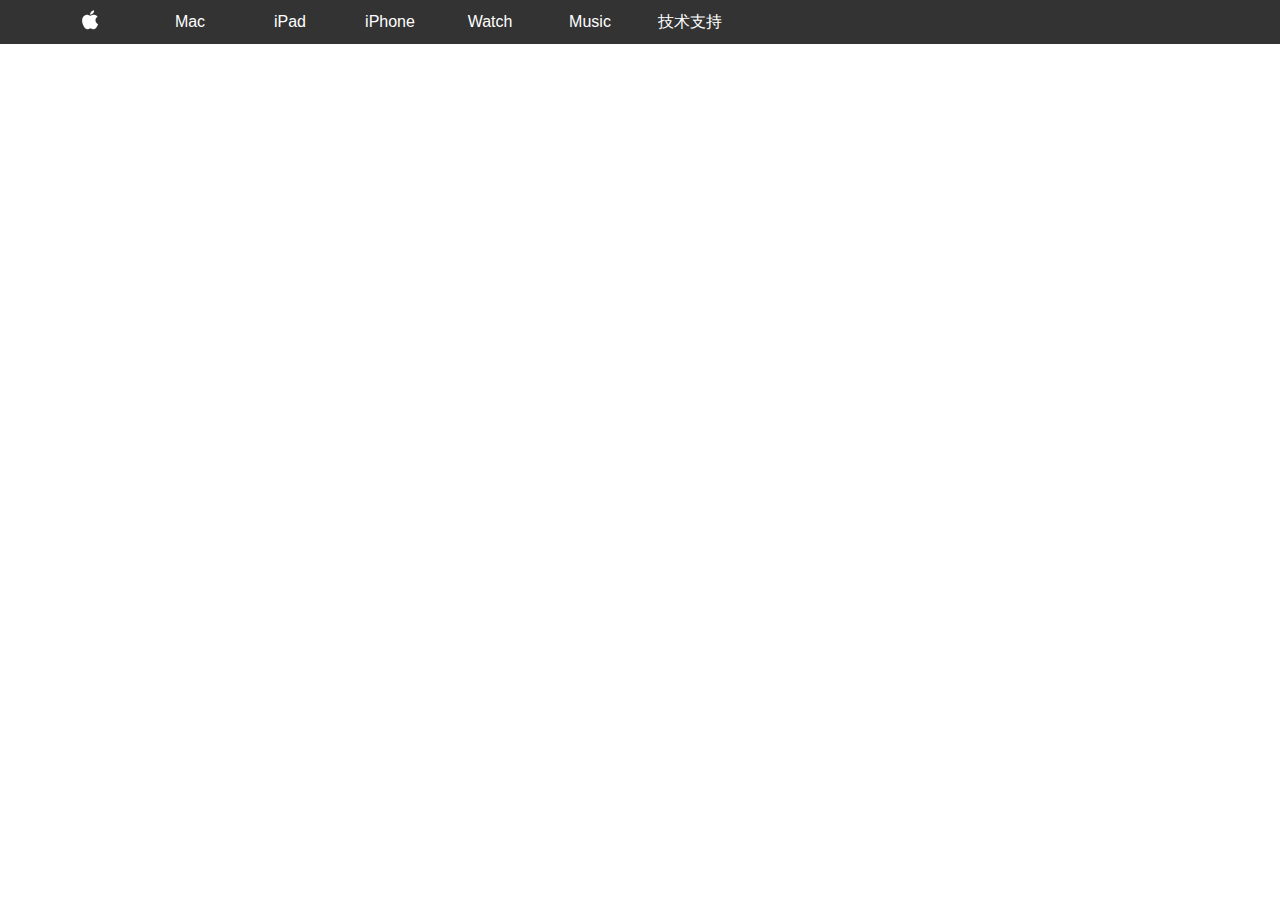
==== Apple/index.html @ f985d29e "add Apple Homepage" ====
<!DOCTYPE html>
<html lang="en">
<head>
	<meta charset="UTF-8">
	<title>Apple(中国) - 官方网站</title>
	<link rel="stylesheet" href="css/global.css">
	<link rel="stylesheet" href="css/header.css">
	<link rel="stylesheet" href="css/footer.css">
</head>
<body>
	<!-- header和footer是苹果官网都有且基本相同的结构，所以可以用一个结构和样式。 先完成header和footer。然后复制到其他目录下作为相同的元素，最后再写中间不同的。 -->
	<header>
		<div class="head">
			<ul class="li_top">
				<li><a class="appleLogo" href=""><img src="img/svg_apple-logo.svg" alt=""></a></li>
				<li><a href="#">Mac</a></li>
				<li><a href="#">iPad</a></li>
				<li><a href="#">iPhone</a></li>
				<li><a href="#">Watch</a></li>
				<li><a href="#">Music</a></li>
				<li><a href="#">技术支持</a></li>
				<li></li>
				<li></li>
			</ul>
		</div>
	</header>
	<footer></footer>
</body>
</html>
---- Apple/css/global.css ----
html,body{
	padding: 0;
	margin: 0;
	width: 100%;
	font-size: 16px;
	font-family: "Arial","Microsoft YaHei";
}
---- Apple/css/header.css ----
.li_top{
	position: absolute;
	top: 0;
	width: 100%;
	min-width: 1024px;
	height: 48px;
	max-height: 44px;
	margin: 0;
	background-color: rgba(0,0,0,0.8);
}
.li_top li{
	list-style-type: none;
	float: left;
	width: 100px;
	height: 44px;
	line-height: 44px;
	max-height: 44px;
}
.li_top li a{
	display: inline-block;
	text-decoration: none;
	color: #fff;
	line-height: 44px;
	width: 100%;
	text-align: center;
	height: 44px;
	line-height: 44px;
	max-height: 44px;
}
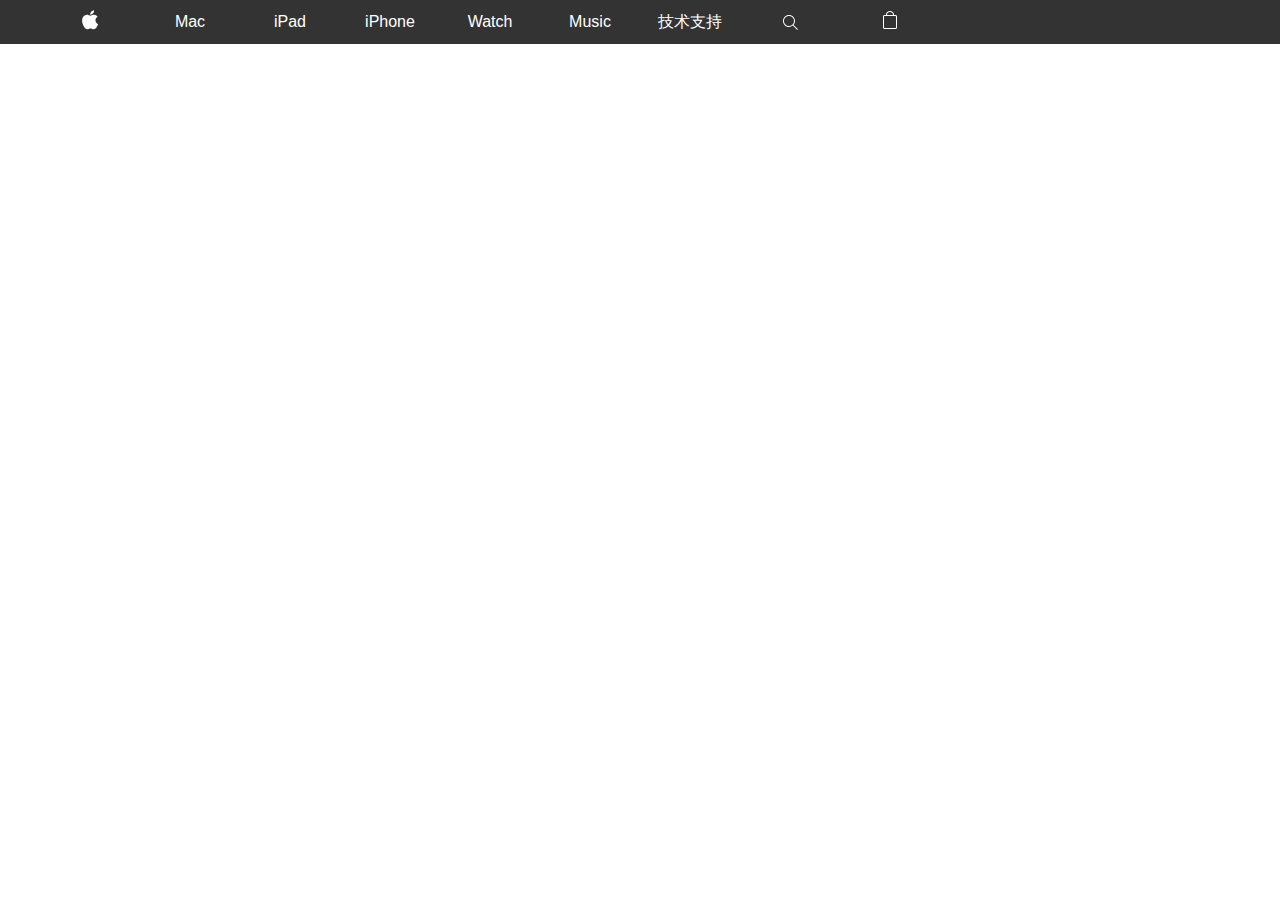
==== commit c01edd48: "apple version - 0.01" ====
--- a/Apple/index.html
+++ b/Apple/index.html
@@ -19,8 +19,8 @@
 				<li><a href="#">Watch</a></li>
 				<li><a href="#">Music</a></li>
 				<li><a href="#">技术支持</a></li>
-				<li></li>
-				<li></li>
+				<li><a href="#"><img src="img/svg_searchIcon.svg" alt=""></a></li>
+				<li><a href="#"><img src="img/svg_bagl.svg" alt=""></a></li>
 			</ul>
 		</div>
 	</header>
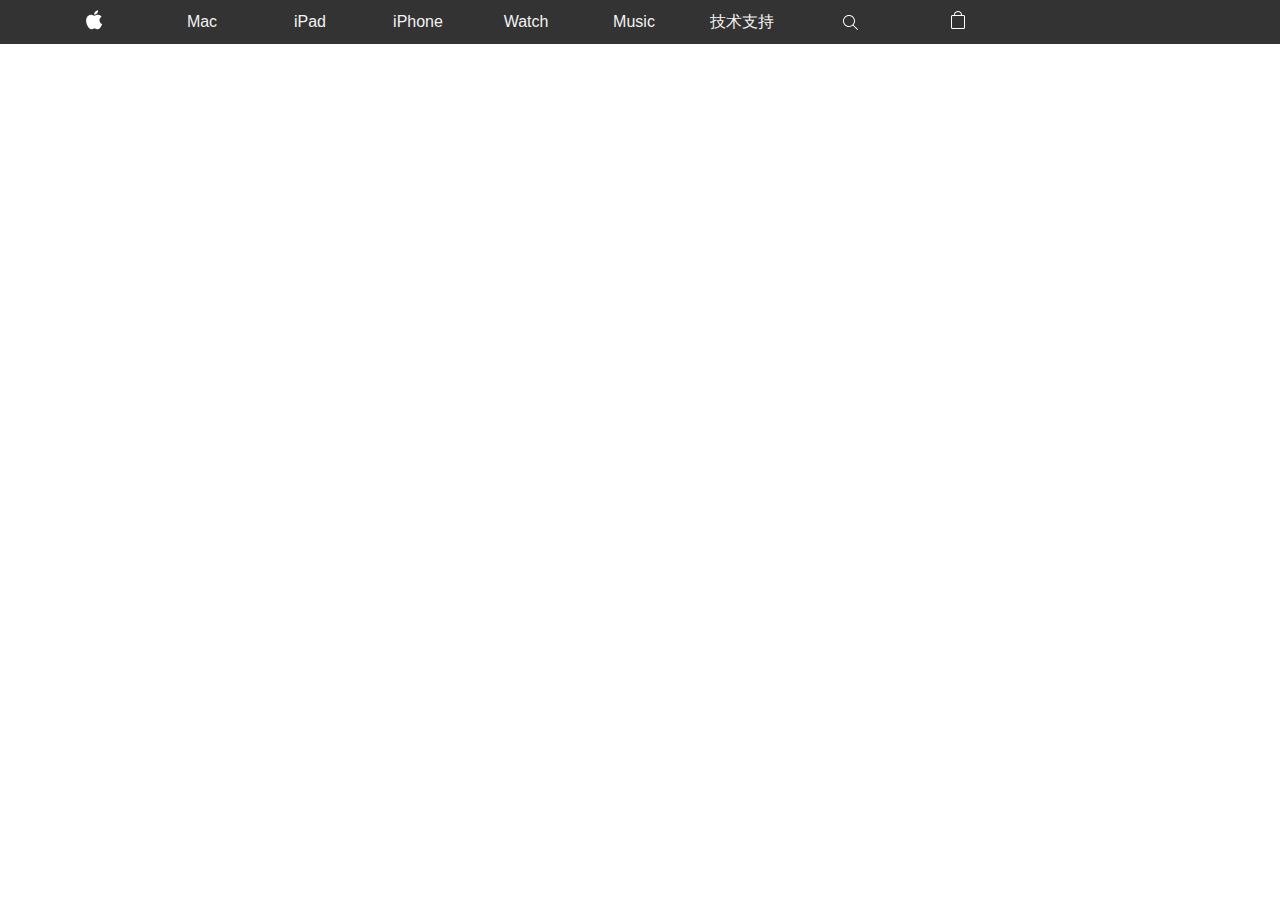
==== commit cd64e230: "apple version -0.02" ====
--- a/Apple/index.html
+++ b/Apple/index.html
@@ -19,8 +19,8 @@
 				<li><a href="#">Watch</a></li>
 				<li><a href="#">Music</a></li>
 				<li><a href="#">技术支持</a></li>
-				<li><a href="#"><img src="img/svg_searchIcon.svg" alt=""></a></li>
-				<li><a href="#"><img src="img/svg_bagl.svg" alt=""></a></li>
+				<li><a class="appleSearch" href="#"><img src="img/svg_searchIcon.svg" alt=""></a></li>
+				<li><a class="appleBag" href="#"><img src="img/svg_bagl.svg" alt=""></a></li>
 			</ul>
 		</div>
 	</header>
--- a/Apple/css/header.css
+++ b/Apple/css/header.css
@@ -1,29 +1,43 @@
-.li_top{
+.head{
 	position: absolute;
 	top: 0;
 	width: 100%;
 	min-width: 1024px;
 	height: 48px;
 	max-height: 44px;
-	margin: 0;
+	/*margin: 0;*/
 	background-color: rgba(0,0,0,0.8);
+}
+.li_top{
+	position: absolute;
+	top: 0;
+	width: 1080px;
+	min-width: 1024px;
+	height: 48px;
+	max-height: 44px;
+	margin: 0 auto;
+
+	/*background-color: rgba(0,0,0,0.8);*/
 }
 .li_top li{
 	list-style-type: none;
 	float: left;
-	width: 100px;
-	height: 44px;
+	width: 10%;
+/*	height: 44px;
 	line-height: 44px;
-	max-height: 44px;
+	max-height: 44px;*/
 }
 .li_top li a{
 	display: inline-block;
 	text-decoration: none;
-	color: #fff;
+	color: #F2F2F2;
 	line-height: 44px;
 	width: 100%;
 	text-align: center;
 	height: 44px;
 	line-height: 44px;
 	max-height: 44px;
+}
+.li_top li:hover a{
+
 }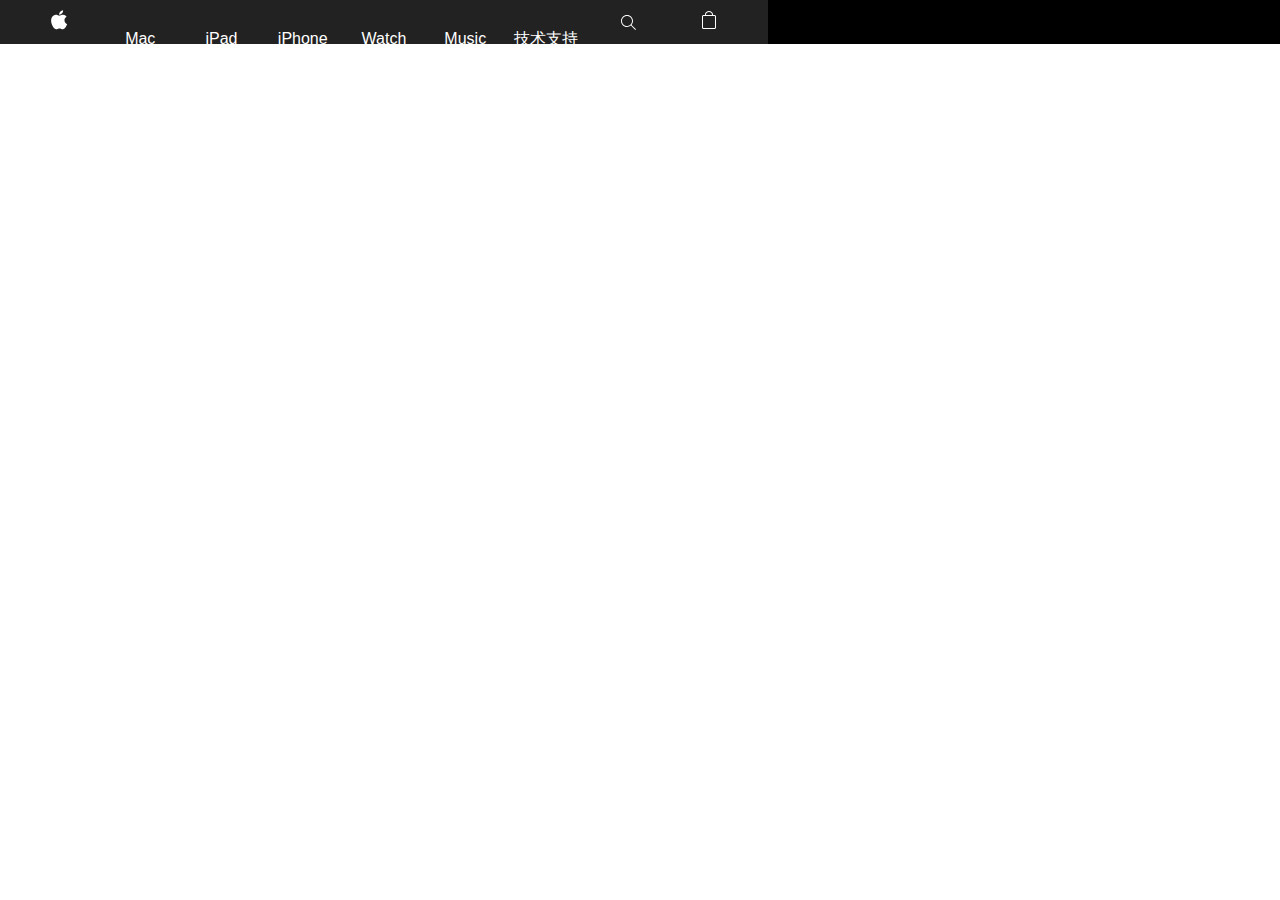
==== commit 5abf66ae: "version 0.032" ====
--- a/Apple/index.html
+++ b/Apple/index.html
@@ -1,17 +1,21 @@
 <!DOCTYPE html>
 <html lang="en">
+
 <head>
-	<meta charset="UTF-8">
-	<title>Apple(中国) - 官方网站</title>
-	<link rel="stylesheet" href="css/global.css">
-	<link rel="stylesheet" href="css/header.css">
-	<link rel="stylesheet" href="css/footer.css">
+    <meta charset="UTF-8">
+    <title>Apple(中国) - 官方网站</title>
+    <link rel="stylesheet" href="css/global.css">
+    <link rel="stylesheet" href="css/header.css">
+    <link rel="stylesheet" href="css/footer.css">
+    <!-- <link rel="stylesheet" href="F:/Code/BootCss/meyer-reset.css"> -->
 </head>
+
 <body>
-	<!-- header和footer是苹果官网都有且基本相同的结构，所以可以用一个结构和样式。 先完成header和footer。然后复制到其他目录下作为相同的元素，最后再写中间不同的。 -->
-	<header>
-		<div class="head">
-			<ul class="li_top">
+    <!-- header和footer是苹果官网都有且基本相同的结构，所以可以用一个结构和样式。 先完成header和footer。然后复制到其他目录下作为相同的元素，最后再写中间不同的。 -->
+    <header>
+        <!-- 这些就是header.css里弃用的代码要修饰的。 -->
+        <!-- <div class="head">
+			 <ul class="li_top">
 				<li><a class="appleLogo" href=""><img src="img/svg_apple-logo.svg" alt=""></a></li>
 				<li><a href="#">Mac</a></li>
 				<li><a href="#">iPad</a></li>
@@ -21,9 +25,23 @@
 				<li><a href="#">技术支持</a></li>
 				<li><a class="appleSearch" href="#"><img src="img/svg_searchIcon.svg" alt=""></a></li>
 				<li><a class="appleBag" href="#"><img src="img/svg_bagl.svg" alt=""></a></li>
-			</ul>
-		</div>
-	</header>
-	<footer></footer>
+			</ul> 
+        </div> -->
+        <div class="ap_top">
+        	<div class="ap_menu">
+        		<a class="ap_a" href="#"><img src="img/svg_apple-logo.svg" alt=""></a>
+        		<a class="ap_a" href="#">Mac</a>
+        		<a class="ap_a" href="#">iPad</a>
+        		<a class="ap_a" href="#">iPhone</a>
+        		<a class="ap_a" href="#">Watch</a>
+        		<a class="ap_a" href="#">Music</a>
+        		<a class="ap_a" href="#">技术支持</a>
+        		<a class="ap_a" href="#"><img src="img/svg_searchIcon.svg" alt=""></a>
+        		<a class="ap_a" href="#"><img src="img/svg_bagl.svg" alt=""></a>
+        	</div>
+        </div>
+    </header>
+    <footer></footer>
 </body>
-</html>+
+</html>
--- a/Apple/css/header.css
+++ b/Apple/css/header.css
@@ -1,11 +1,11 @@
-.head{
+/*.head{
 	position: absolute;
 	top: 0;
 	width: 100%;
 	min-width: 1024px;
 	height: 48px;
 	max-height: 44px;
-	/*margin: 0;*/
+	margin: 0;
 	background-color: rgba(0,0,0,0.8);
 }
 .li_top{
@@ -15,17 +15,18 @@
 	min-width: 1024px;
 	height: 48px;
 	max-height: 44px;
-	margin: 0 auto;
+	margin: 0;
+	left: 19%;
 
-	/*background-color: rgba(0,0,0,0.8);*/
+	background-color: rgba(0,0,0,0.8);
 }
 .li_top li{
 	list-style-type: none;
 	float: left;
 	width: 10%;
-/*	height: 44px;
+	height: 44px;
 	line-height: 44px;
-	max-height: 44px;*/
+	max-height: 44px;
 }
 .li_top li a{
 	display: inline-block;
@@ -38,6 +39,32 @@
 	line-height: 44px;
 	max-height: 44px;
 }
-.li_top li:hover a{
+*/
+/*********************
+	以上代码全部弃用,是以无序列表为html写的。
+*********************/
 
+.ap_top{
+	width: 100%;
+	background-color: #000;
+	height: 44px;
+	max-height: 48px;
+}
+.ap_menu{
+	width: 60%;
+	background-color: #222222;
+	height: 44px;
+	max-height: 48px;
+	text-align: center;
+}
+.ap_a{
+	display: inline-block;
+	width: 10%;
+	text-decoration: none;
+	color: #fff;
+	height: 44px;
+	max-height: 48px;
+	line-height: 44px;
+	text-align: center;
+	padding: 0;
 }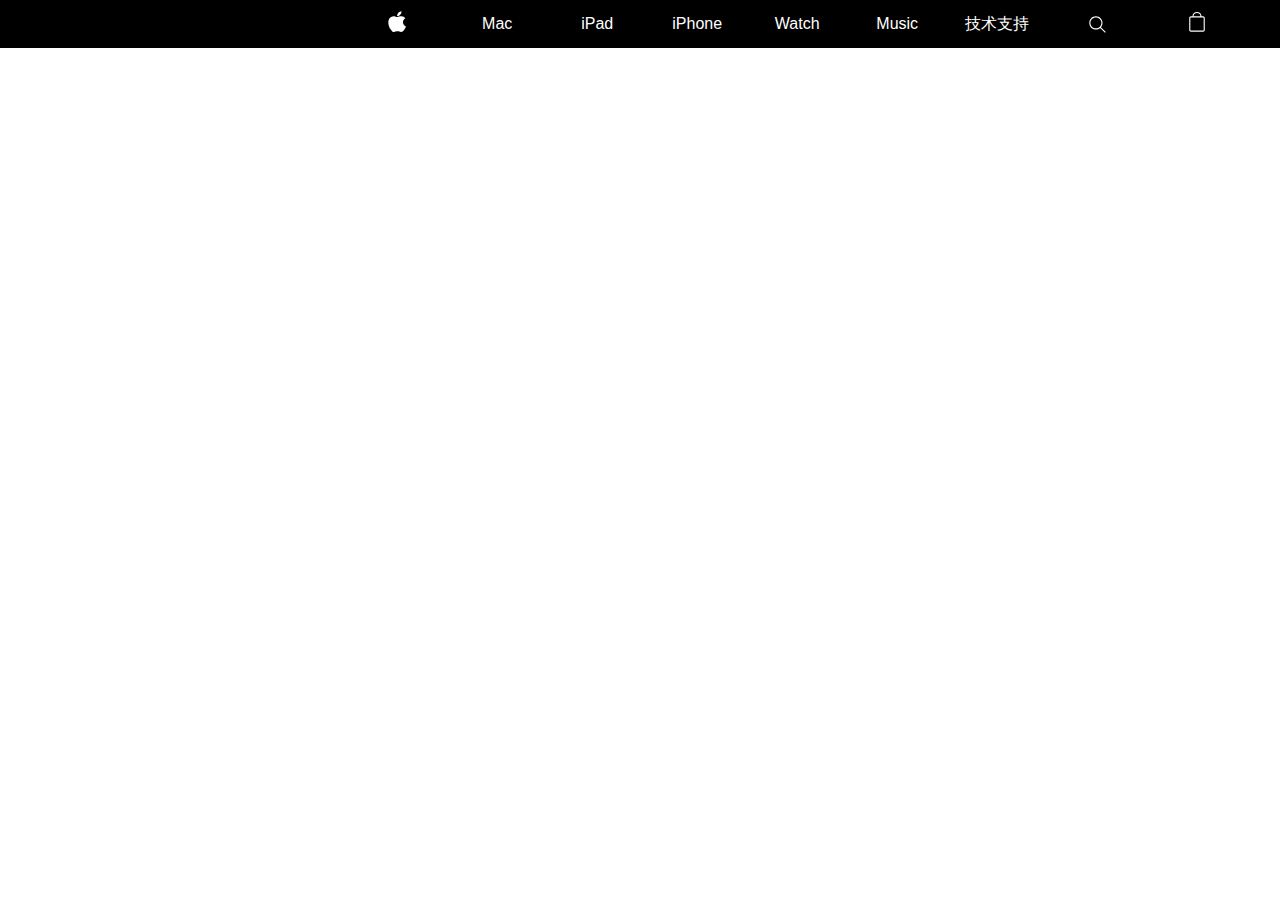
==== commit d5cafa91: "verison 1" ====
--- a/Apple/index.html
+++ b/Apple/index.html
@@ -14,32 +14,24 @@
     <!-- header和footer是苹果官网都有且基本相同的结构，所以可以用一个结构和样式。 先完成header和footer。然后复制到其他目录下作为相同的元素，最后再写中间不同的。 -->
     <header>
         <!-- 这些就是header.css里弃用的代码要修饰的。 -->
-        <!-- <div class="head">
-			 <ul class="li_top">
-				<li><a class="appleLogo" href=""><img src="img/svg_apple-logo.svg" alt=""></a></li>
-				<li><a href="#">Mac</a></li>
-				<li><a href="#">iPad</a></li>
-				<li><a href="#">iPhone</a></li>
-				<li><a href="#">Watch</a></li>
-				<li><a href="#">Music</a></li>
-				<li><a href="#">技术支持</a></li>
-				<li><a class="appleSearch" href="#"><img src="img/svg_searchIcon.svg" alt=""></a></li>
-				<li><a class="appleBag" href="#"><img src="img/svg_bagl.svg" alt=""></a></li>
-			</ul> 
-        </div> -->
-        <div class="ap_top">
-        	<div class="ap_menu">
-        		<a class="ap_a" href="#"><img src="img/svg_apple-logo.svg" alt=""></a>
-        		<a class="ap_a" href="#">Mac</a>
-        		<a class="ap_a" href="#">iPad</a>
-        		<a class="ap_a" href="#">iPhone</a>
-        		<a class="ap_a" href="#">Watch</a>
-        		<a class="ap_a" href="#">Music</a>
-        		<a class="ap_a" href="#">技术支持</a>
-        		<a class="ap_a" href="#"><img src="img/svg_searchIcon.svg" alt=""></a>
-        		<a class="ap_a" href="#"><img src="img/svg_bagl.svg" alt=""></a>
-        	</div>
-        </div>
+        <!-- <div class="head"> -->
+        <ul class="li_top">
+            <li>
+                <a class="appleLogo" href=""><img src="img/svg_apple-logo.svg" alt=""></a>
+            </li>
+            <li><a href="#">Mac</a></li>
+            <li><a href="#">iPad</a></li>
+            <li><a href="#">iPhone</a></li>
+            <li><a href="#">Watch</a></li>
+            <li><a href="#">Music</a></li>
+            <li><a href="#">技术支持</a></li>
+            <li>
+                <a class="appleSearch" href="#"><img src="img/svg_searchIcon.svg" alt=""></a>
+            </li>
+            <li>
+                <a class="appleBag" href="#"><img src="img/svg_bagl.svg" alt=""></a>
+            </li>
+        </ul>
     </header>
     <footer></footer>
 </body>
--- a/Apple/css/header.css
+++ b/Apple/css/header.css
@@ -1,70 +1,32 @@
-/*.head{
-	position: absolute;
-	top: 0;
+.li_top{
 	width: 100%;
-	min-width: 1024px;
 	height: 48px;
-	max-height: 44px;
-	margin: 0;
-	background-color: rgba(0,0,0,0.8);
-}
-.li_top{
-	position: absolute;
-	top: 0;
-	width: 1080px;
-	min-width: 1024px;
-	height: 48px;
-	max-height: 44px;
-	margin: 0;
-	left: 19%;
-
-	background-color: rgba(0,0,0,0.8);
+	line-height: 48px;
+	background-color: #000;
+	list-style-type: none;
+	margin-top: 0;
 }
 .li_top li{
-	list-style-type: none;
 	float: left;
-	width: 10%;
-	height: 44px;
-	line-height: 44px;
-	max-height: 44px;
+	width: 100px;
+	position: relative;
+	left: 24%;
 }
 .li_top li a{
 	display: inline-block;
+	width: 100%;
+	color: #fff;
 	text-decoration: none;
-	color: #F2F2F2;
-	line-height: 44px;
-	width: 100%;
 	text-align: center;
-	height: 44px;
-	line-height: 44px;
-	max-height: 44px;
+
 }
-*/
-/*********************
-	以上代码全部弃用,是以无序列表为html写的。
-*********************/
-
-.ap_top{
-	width: 100%;
-	background-color: #000;
-	height: 44px;
-	max-height: 48px;
+.li_top li a img{
+	height: 48px;
 }
-.ap_menu{
-	width: 60%;
-	background-color: #222222;
-	height: 44px;
-	max-height: 48px;
-	text-align: center;
-}
-.ap_a{
-	display: inline-block;
-	width: 10%;
-	text-decoration: none;
-	color: #fff;
-	height: 44px;
-	max-height: 48px;
-	line-height: 44px;
-	text-align: center;
-	padding: 0;
+.li_top li a:nth-of-type(1),
+.li_top li:nth-of-type(1),
+.li_top li:nth-last-of-type(1),
+.li_top li:nth-last-of-type(1),
+{
+	height: 48px;
 }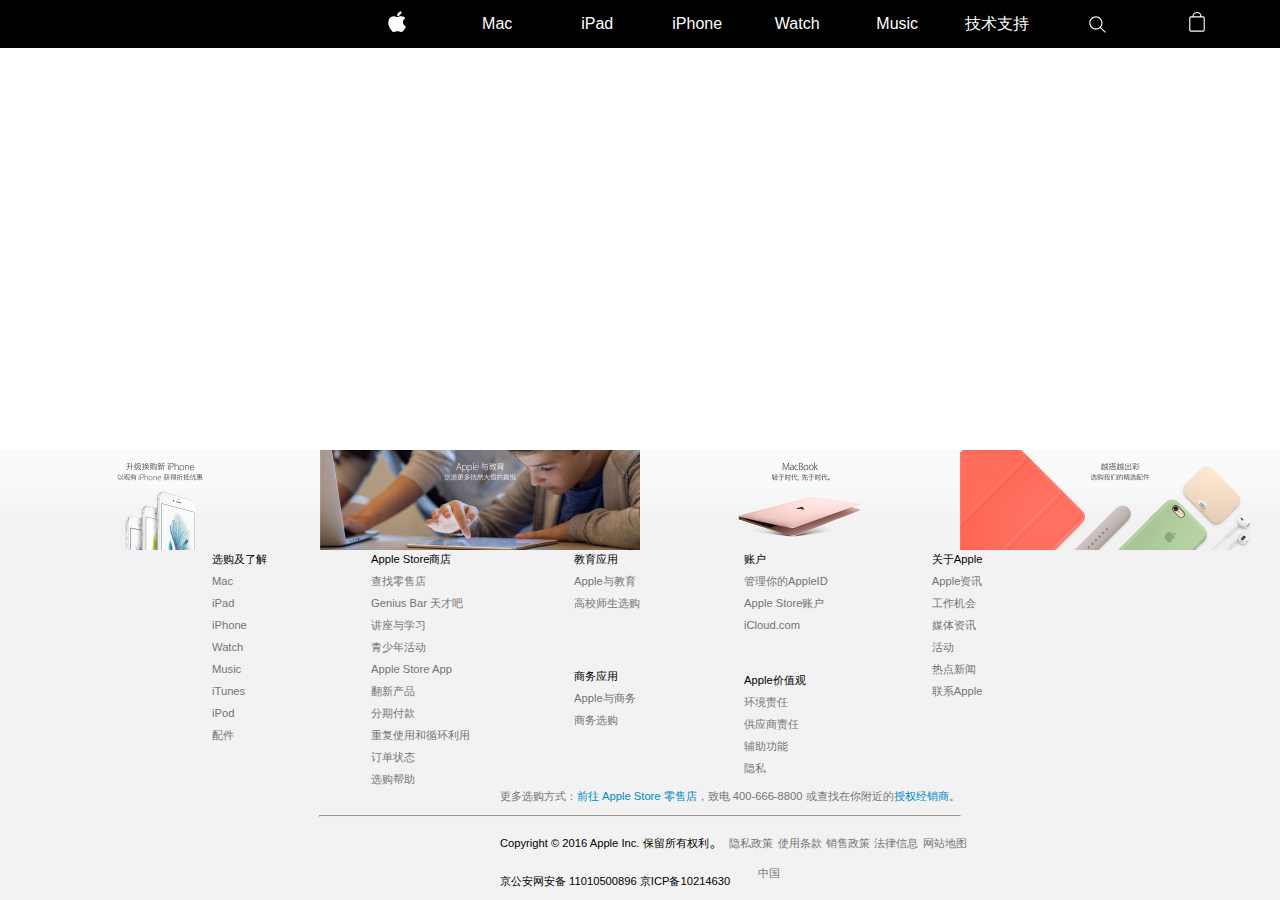
==== commit ae20792d: "add class .promo" ====
--- a/Apple/index.html
+++ b/Apple/index.html
@@ -6,6 +6,7 @@
     <title>Apple(中国) - 官方网站</title>
     <link rel="stylesheet" href="css/global.css">
     <link rel="stylesheet" href="css/header.css">
+    <link rel="stylesheet" href="css/promo.css">
     <link rel="stylesheet" href="css/footer.css">
     <!-- <link rel="stylesheet" href="F:/Code/BootCss/meyer-reset.css"> -->
 </head>
@@ -33,7 +34,99 @@
             </li>
         </ul>
     </header>
-    <footer></footer>
+    <nav class="slide">
+        
+    </nav>
+
+
+    <footer>
+    <nav class="promo">
+        <img src="img/home/a.jpg" alt="">
+        <img src="img/home/b.jpg" alt="">
+        <img src="img/home/c.jpg" alt="">
+        <img src="img/home/d.jpg" alt="">
+    </nav>
+        <div class="list">
+            <ul>
+                <li class="li-font">选购及了解</li>
+                <li><a href="#">Mac</a></li>
+                <li><a href="#">iPad</a></li>
+                <li><a href="#">iPhone</a></li>
+                <li><a href="#">Watch</a></li>
+                <li><a href="#">Music</a></li>
+                <li><a href="#">iTunes</a></li>
+                <li><a href="#">iPod</a></li>
+                <li><a href="#">配件</a></li>
+            </ul>
+            <ul>
+                <li class="li-font">Apple Store商店</li>
+                <li><a href="#">查找零售店</a></li>
+                <li><a href="#">Genius Bar 天才吧</a></li>
+                <li><a href="#">讲座与学习</a></li>
+                <li><a href="#">青少年活动</a></li>
+                <li><a href="#">Apple Store App</a></li>
+                <li><a href="#">翻新产品</a></li>
+                <li><a href="#">分期付款</a></li>
+                <li><a href="#">重复使用和循环利用</a></li>
+                <li><a href="#">订单状态</a></li>
+                <li><a href="#">选购帮助</a></li>
+            </ul>
+            <ul>
+                <li class="li-font">教育应用</li>
+                <li><a href="#">Apple与教育</a></li>
+                <li><a href="#">高校师生选购</a></li>
+                <br>
+                <br>
+                <br>
+                <li class="li-font">商务应用</li>
+                <li><a href="#">Apple与商务</a></li>
+                <li><a href="#">商务选购</a></li>
+            </ul>
+            <ul>
+                <li class="li-font">账户</li>
+                <li><a href="#">管理你的AppleID</a></li>
+                <li><a href="#">Apple Store账户</a></li>
+                <li><a href="#">iCloud.com</a></li>
+                <br>
+                <br>
+                <li class="li-font">Apple价值观</li>
+                <li><a href="#">环境责任</a></li>
+                <li><a href="#">供应商责任</a></li>
+                <li><a href="#">辅助功能</a></li>
+                <li><a href="#">隐私</a></li>
+            </ul>
+            <ul>
+                <li class="li-font">关于Apple</li>
+                <li><a href="#">Apple资讯</a></li>
+                <li><a href="#">工作机会</a></li>
+                <li><a href="#">媒体资讯</a></li>
+                <li><a href="#">活动</a></li>
+                <li><a href="#">热点新闻</a></li>
+                <li><a href="#">联系Apple</a></li>
+            </ul>
+        </div>
+        <div class="info_1">
+            <p>
+                更多选购方式：<a href="#">前往 Apple Store 零售店</a>，致电 400-666-8800 或查找在你附近的<a href="#">授权经销商</a>。
+            </p>
+        </div>
+        <hr>
+        <div class="info_2">
+            <span>
+                <p>Copyright &copy; 2016 Apple Inc. 保留所有权利</p>。
+                <a href="#">隐私政策</a>
+            <a href="#">使用条款</a>
+            <a href="#">销售政策</a>
+            <a href="#">法律信息</a>
+            <a href="#">网站地图</a>
+            </span>
+            <span>
+                <img src="img/home/china.png" alt="">
+                <a href="#">中国</a>
+            </span>
+            <p>京公安网安备 11010500896 京ICP备10214630</p>
+        </div>
+    </footer>
 </body>
 
 </html>
--- a/Apple/css/footer.css
+++ b/Apple/css/footer.css
@@ -0,0 +1,67 @@
+footer{
+	background-color: #F2F2F2;
+	position: fixed;
+	bottom: 0;
+	width: 100%;
+}
+footer hr{
+	width: 50%;
+	color: rgba(0, 0, 0, 0.2);
+}
+.list{
+	width: 1000px;
+	height: 300px;
+	margin: 10px auto;
+}
+.list ul{
+	float: left;
+	margin: 0 30px;
+}
+.list ul li{
+	padding: 2px;
+	list-style-type: none;
+}
+.li-font{
+	font-size: 0.7em;
+}
+.list ul li a{
+	text-decoration: none;
+	color: #747474;
+	font-size: 0.7em;
+}
+.list ul li a:hover{
+	text-decoration: underline;
+}
+.info_1 p, .info_2 span a{
+	color: #747474;
+	font-size: 0.7em;
+	text-decoration: none;
+}
+.info_1 p a{
+	color: #08c;
+	text-decoration: none;
+}
+.info_2 span p{
+	font-size: 0.7em;
+	display: inline-block;
+}
+.info_2 p{
+	font-size: .7em;
+}
+.info_2 span:nth-of-type(2){
+	float: right;
+	margin-right: 500px;
+}
+.info_1, .info_2{
+	margin-left: 500px;
+	clear: both;
+}
+
+.promo{
+	width: 100%;
+	background-color: #F2F2F2;
+}
+.promo img{
+	width: 25%;
+	float: left;
+}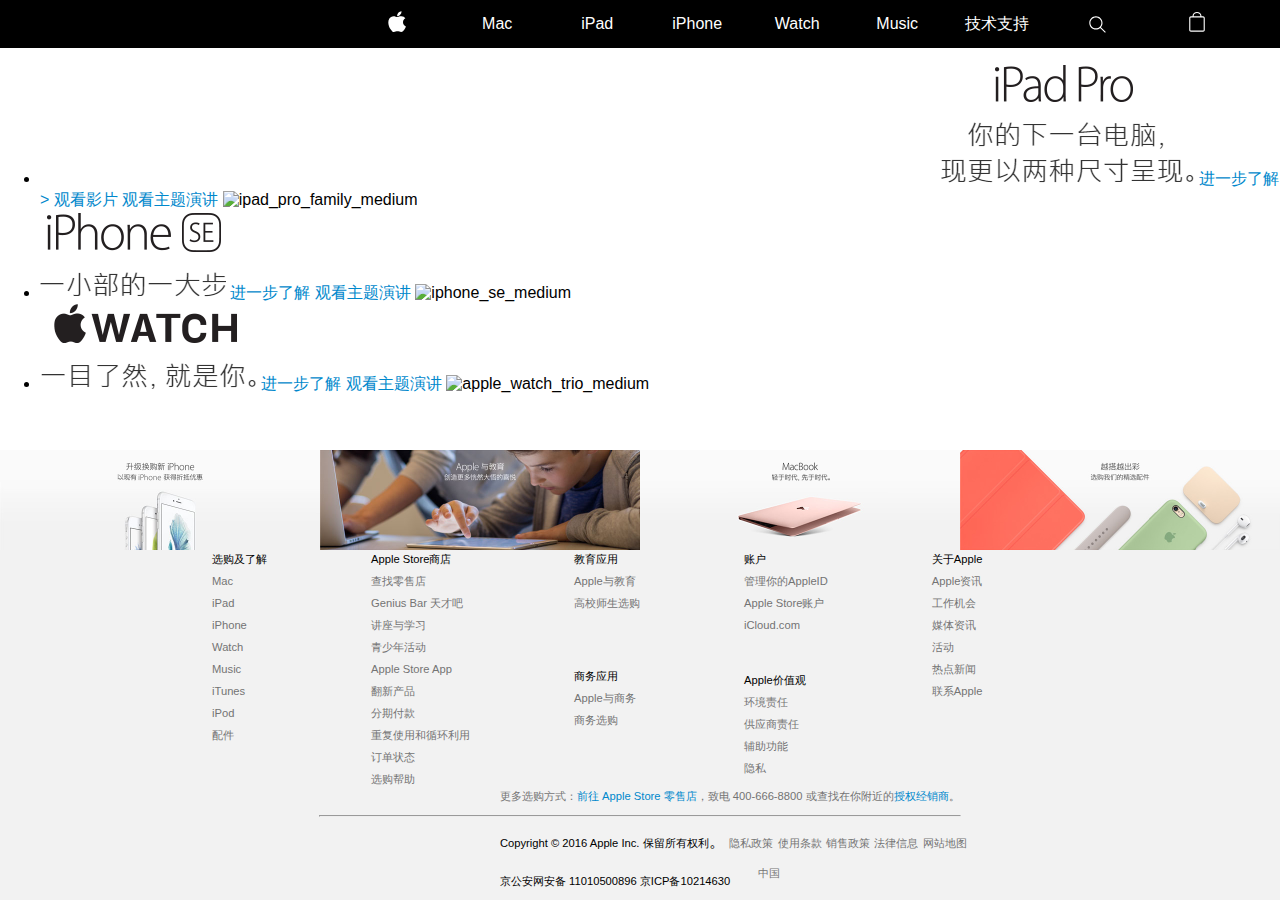
==== commit f5f28485: "slide effect almost finished" ====
--- a/Apple/index.html
+++ b/Apple/index.html
@@ -6,15 +6,17 @@
     <title>Apple(中国) - 官方网站</title>
     <link rel="stylesheet" href="css/global.css">
     <link rel="stylesheet" href="css/header.css">
-    <link rel="stylesheet" href="css/promo.css">
+    <link rel="stylesheet" href="css/slider.css">
     <link rel="stylesheet" href="css/footer.css">
-    <!-- <link rel="stylesheet" href="F:/Code/BootCss/meyer-reset.css"> -->
+    <link rel="stylesheet" href="F:/Code/code From bootcss.com/font-awesome-4.5.0/css/font-awesome.min.css">
+    <link rel="stylesheet" href="F:/Code/code From bootcss.com/unslider/dist/css/unslider.css">
+    <link rel="stylesheet" href="F:/Code/code From bootcss.com/unslider/dist/css/unslider-dots.css">
 </head>
 
 <body>
     <!-- header和footer是苹果官网都有且基本相同的结构，所以可以用一个结构和样式。 先完成header和footer。然后复制到其他目录下作为相同的元素，最后再写中间不同的。 -->
     <header>
-        <!-- 这些就是header.css里弃用的代码要修饰的。 -->
+        <!-- 这些就是header.css里弃用的代码要修饰的。gti -->
         <!-- <div class="head"> -->
         <ul class="li_top">
             <li>
@@ -34,18 +36,37 @@
             </li>
         </ul>
     </header>
-    <nav class="slide">
-        
-    </nav>
-
-
+    <div class="my-slider">
+        <ul>
+            <li>
+                <img src="img/home/SlideImgs/slider-ipadpro.PNG" alt="">
+                <a href="#">进一步了解 &gt;</a>
+                <a href="#">观看影片<i class="fa fa-play-circle"></i></a>
+                <a href="#">观看主题演讲<i class="fa fa-play-circle"></i></a>
+                <img src="img/home/SlideImgs/ipad_pro_family_medium.jpg" alt="ipad_pro_family_medium">
+            </li>
+            <li>
+            <img src="img/home/SlideImgs/slide-iphonese.PNG" alt="">
+                <a href="#">进一步了解</a>
+                <a href="#">观看主题演讲<i class="fa fa-play-circle"></i></a>
+                <img src="img/home/SlideImgs/iphone_se_medium.jpg" alt="iphone_se_medium">
+            </li>
+            <li>
+                <img src="img/home/SlideImgs/slide-watch.PNG" alt="">
+                <a href="#">进一步了解</a>
+                <a href="#">观看主题演讲<i class="fa fa-play-circle"></i></a>
+                <img src="img/home/SlideImgs/apple_watch_trio_medium.jpg" alt="apple_watch_trio_medium">
+            </li>
+        </ul>
+    </div>
     <footer>
-    <nav class="promo">
-        <img src="img/home/a.jpg" alt="">
-        <img src="img/home/b.jpg" alt="">
-        <img src="img/home/c.jpg" alt="">
-        <img src="img/home/d.jpg" alt="">
-    </nav>
+        <nav class="promo">
+            <a href="#"><img src="img/home/a.jpg" alt=""></a>
+            <a href="#"><img src="img/home/b.jpg" alt=""></a>
+            <a href="#"><img src="img/home/c.jpg" alt=""></a>
+            <a href="#"><img src="img/home/d.jpg" alt=""></a>
+        </nav>
+        <br>
         <div class="list">
             <ul>
                 <li class="li-font">选购及了解</li>
@@ -127,6 +148,13 @@
             <p>京公安网安备 11010500896 京ICP备10214630</p>
         </div>
     </footer>
+    <script src="http://code.jquery.com/jquery-2.1.4.min.js"></script>
+    <script src="F:/Code/code From bootcss.com/unslider/dist/js/unslider-min.js"></script>
+    <script>
+    jQuery(document).ready(function($) {
+        $('.my-slider').unslider();
+    });
+    </script>
 </body>
 
 </html>
--- a/Apple/css/slider.css
+++ b/Apple/css/slider.css
@@ -0,0 +1,7 @@
+.my-slider ul li{
+	width: 100%;
+}
+.my-slider ul li a{
+	text-decoration: none;
+	color: #08c;
+}